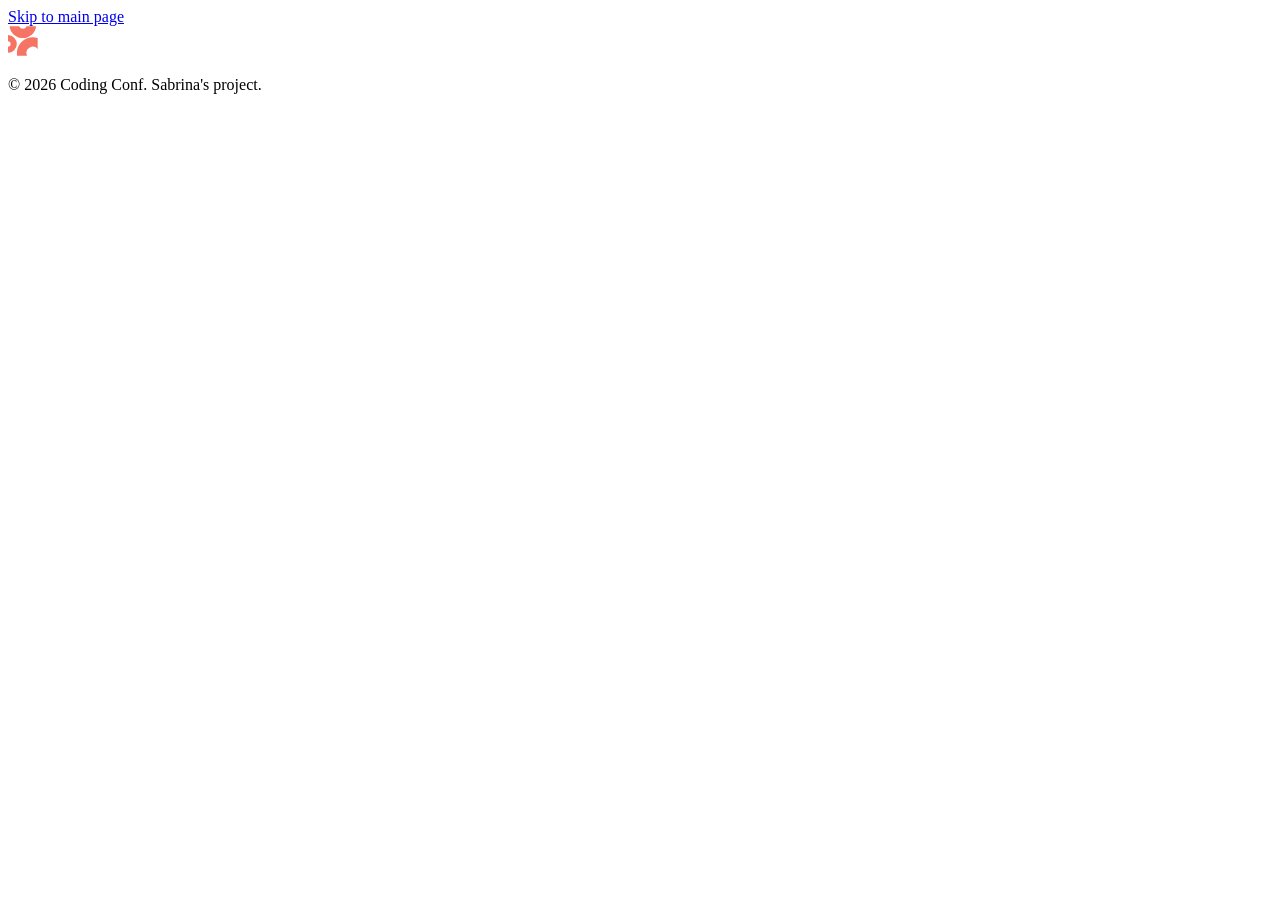
==== HTML/login.html @ 223d560d "Main index page and css trial 3" ====
<!DOCTYPE html>
<html lang="en">
<head>
<meta charset="UTF-8">
<meta name="viewport" content="width=device-width, initial-scale=1.0">
<title>Dynamic Event Registration System Login Page</title> <!page title
<link rel="icon" href="../assets/images/favicon-32x32.png" type="image/png">
<link rel="preconnect" href="https://fonts.googleapis.com">
<link rel="preconnect" href="https://fonts.gstatic.com" crossorigin>
<link href="https://fonts.googleapis.com/css2?family=Inconsolata:wght@400..800&display=swap" rel="stylesheet"> <! google fonts
<link rel="stylesheet" href="../css/style.css">
</head>
<body>
<a class="skip-link" href="#main">Skip to main page</a>
<header class="site-header">
<a href="index.html"><img src="../assets/images/logo-full.svg" alt="Coding Conf, home"></a>
</header>
<main id="main">
<!-- page content -->
</main>
<footer class="site-footer"><p>&copy; 2026 Coding Conf. Sabrina's project.</p></footer>
<script src="../js/validation.js" defer></script> <!-- ticket.js on ticket.html -->
</body>
</html>
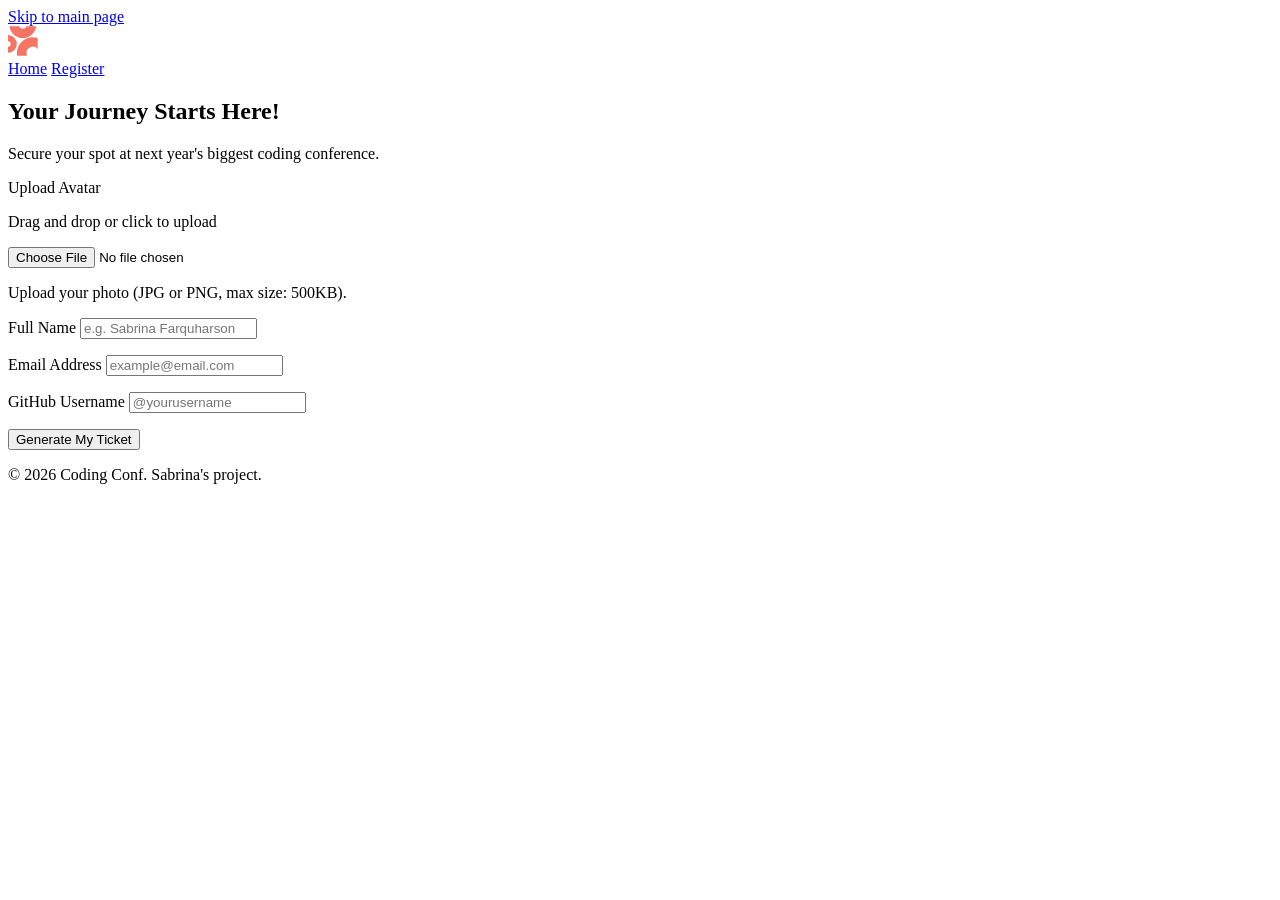
==== commit e2c1315c: "Final push" ====
--- a/HTML/login.html
+++ b/HTML/login.html
@@ -1,24 +1,79 @@
 <!DOCTYPE html>
 <html lang="en">
 <head>
-<meta charset="UTF-8">
-<meta name="viewport" content="width=device-width, initial-scale=1.0">
-<title>Dynamic Event Registration System Login Page</title> <!page title
-<link rel="icon" href="../assets/images/favicon-32x32.png" type="image/png">
-<link rel="preconnect" href="https://fonts.googleapis.com">
-<link rel="preconnect" href="https://fonts.gstatic.com" crossorigin>
-<link href="https://fonts.googleapis.com/css2?family=Inconsolata:wght@400..800&display=swap" rel="stylesheet"> <! google fonts
-<link rel="stylesheet" href="../css/style.css">
+  <meta charset="UTF-8">
+  <meta name="viewport" content="width=device-width, initial-scale=1.0">
+  <title>Registration | Coding Conf 2026</title>
+  
+  <link rel="icon" href="../assets/images/favicon-32x32.png" type="image/png">
+  <link rel="preconnect" href="https://fonts.googleapis.com">
+  <link rel="preconnect" href="https://fonts.gstatic.com" crossorigin>
+  <link href="https://fonts.googleapis.com/css2?family=Inconsolata:wght@400;500;700;800&display=swap" rel="stylesheet">
+  <link rel="stylesheet" href="../css/style.css">
 </head>
 <body>
-<a class="skip-link" href="#main">Skip to main page</a>
-<header class="site-header">
-<a href="index.html"><img src="../assets/images/logo-full.svg" alt="Coding Conf, home"></a>
-</header>
-<main id="main">
-<!-- page content -->
-</main>
-<footer class="site-footer"><p>&copy; 2026 Coding Conf. Sabrina's project.</p></footer>
-<script src="../js/validation.js" defer></script> <!-- ticket.js on ticket.html -->
+  <a class="skip-link" href="#main">Skip to main page</a>
+
+  <header class="site-header">
+    <a href="index.html">
+      <img src="../assets/images/logo-full.svg" alt="Coding Conf, home">
+    </a>
+    <nav aria-label="Main">
+      <a href="index.html">Home</a>
+      <a href="login.html" aria-current="page">Register</a>
+    </nav>
+  </header>
+
+  <main id="main">
+    <section class="intro" aria-labelledby="form-title">
+      <h1 id="form-title">Your Journey Starts Here!</h1>
+      <p class="subtitle">Secure your spot at next year's biggest coding conference.</p>
+    </section>
+
+    <section aria-label="Registration form">
+      <form id="ticket-form" class="form" novalidate>
+        <!-- Avatar Upload -->
+        <div class="field">
+          <label for="avatar">Upload Avatar</label>
+          <div class="dropzone" id="dropzone">
+            <img id="avatar-preview" class="avatar-preview" src="" alt="Avatar preview" hidden>
+            <p id="dropzone-text" class="dropzone-text">Drag and drop or click to upload</p>
+            <input type="file" id="avatar" name="avatar" accept="image/png, image/jpeg">
+          </div>
+          <p id="avatar-hint" class="hint">Upload your photo (JPG or PNG, max size: 500KB).</p>
+          <p id="avatar-error" class="error" role="alert"></p>
+        </div>
+
+        <!-- Full Name -->
+        <div class="field">
+          <label for="full-name">Full Name</label>
+          <input type="text" id="full-name" name="fullName" placeholder="e.g. Sabrina Farquharson">
+          <p id="name-error" class="error" role="alert"></p>
+        </div>
+
+        <!-- Email Address -->
+        <div class="field">
+          <label for="email">Email Address</label>
+          <input type="email" id="email" name="email" placeholder="example@email.com">
+          <p id="email-error" class="error" role="alert"></p>
+        </div>
+
+        <!-- GitHub Username -->
+        <div class="field">
+          <label for="github">GitHub Username</label>
+          <input type="text" id="github" name="github" placeholder="@yourusername">
+          <p id="github-error" class="error" role="alert"></p>
+        </div>
+
+        <button type="submit" class="btn">Generate My Ticket</button>
+      </form>
+    </section>
+  </main>
+
+  <footer class="site-footer">
+    <p>&copy; 2026 Coding Conf. Sabrina's project.</p>
+  </footer>
+
+  <script src="../js/validation.js" defer></script>
 </body>
 </html>
